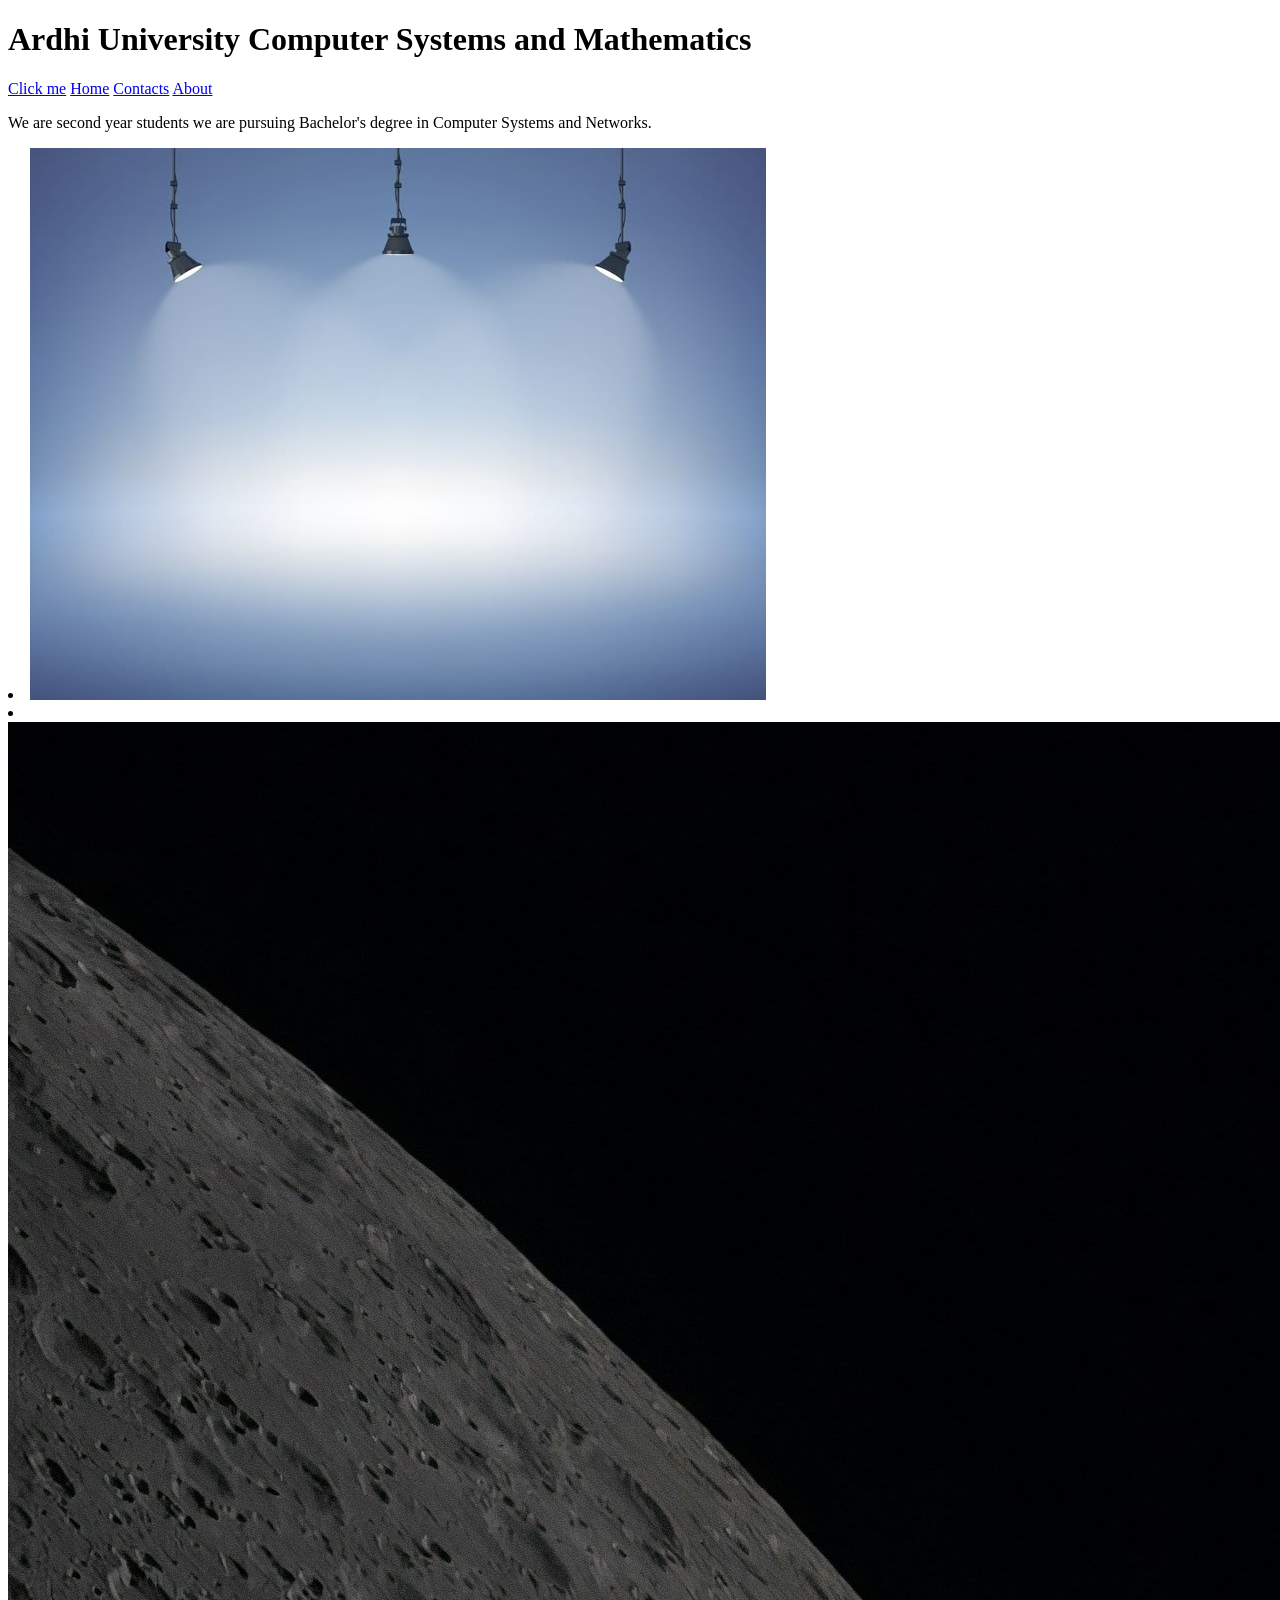
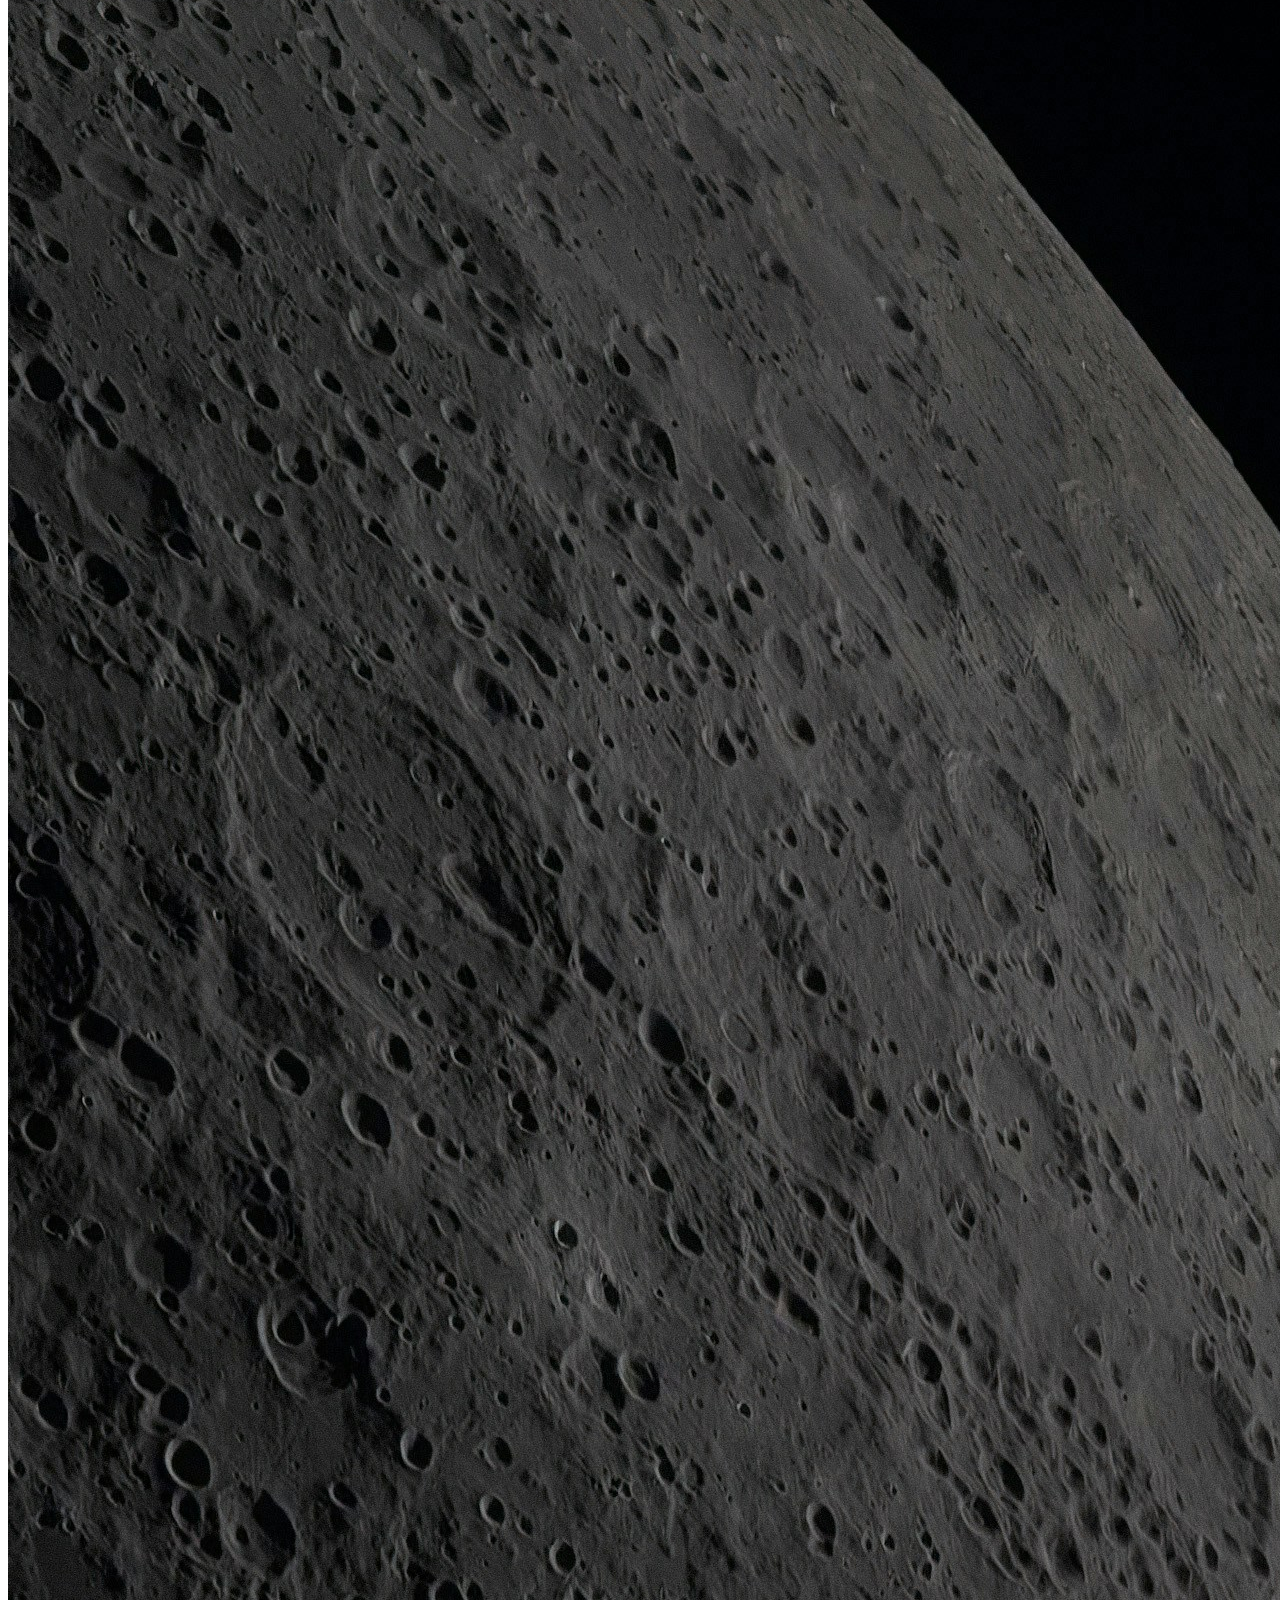
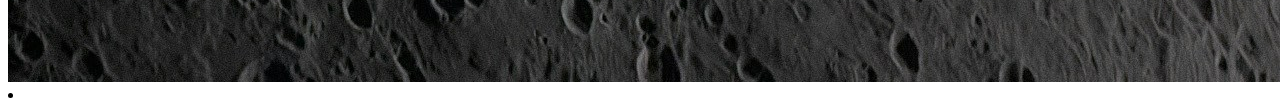
==== week-01/index.html @ 3fa423e5 "add pages" ====
<!DOCTYPE html>
<html lang="en">
<head>
    <meta charset="UTF-8">
    <meta name="viewport" content="width=device-width, initial-scale=1.0">
    <title>GROUP 04</title>
</head>
<body>
    <h1>Ardhi University Computer Systems and Mathematics</h1>
    <a href="www.google.com" >Click me</a>
    <a href="home.html"> Home</a>
    <a href="contact.html"> Contacts</a>
    <a href="About.html"> About</a>
 
    

    <p>We are second year students we are pursuing Bachelor's degree in Computer Systems and Networks.</p>
    <li> <img src="bg1.jpg" alt="A bulb"></li>
    <li><img src="nasa.jpg" alt="A Geometricpattern"> </li>
    <li></li>
    
</body>
</html>
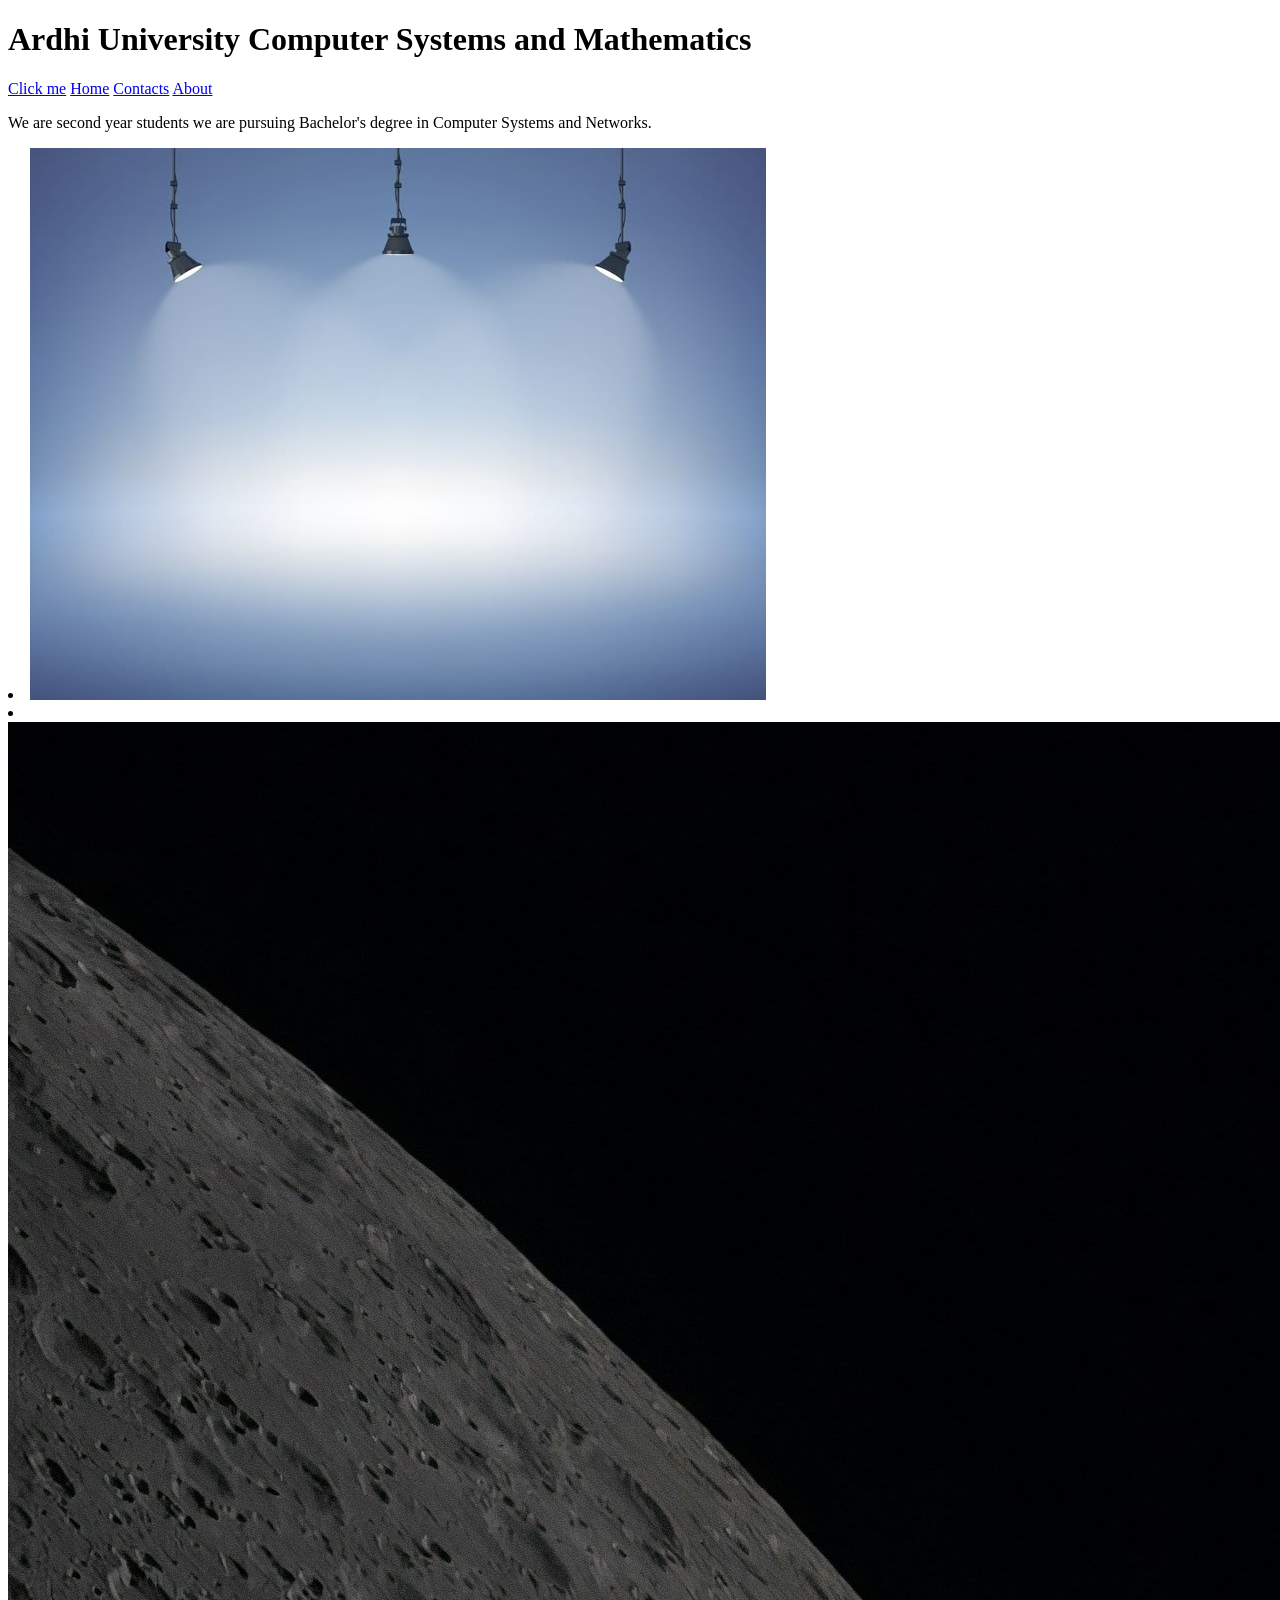
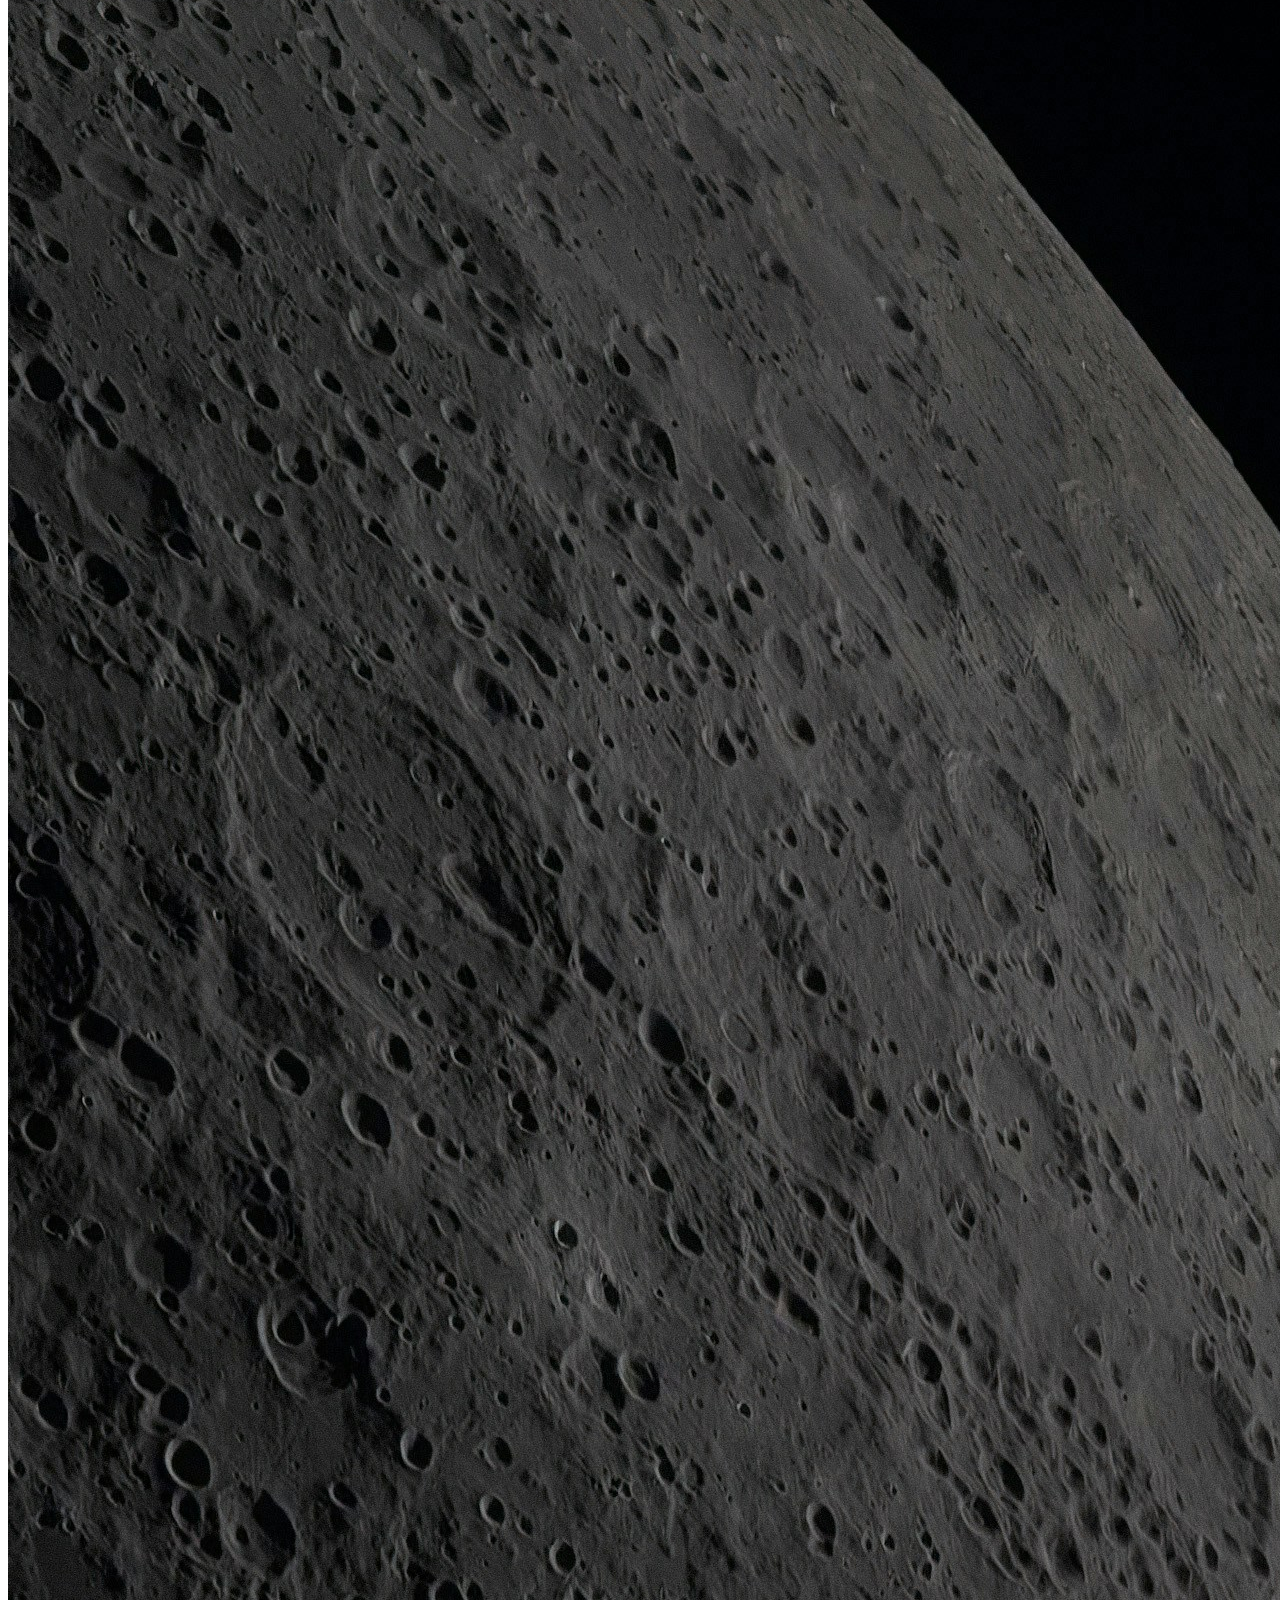
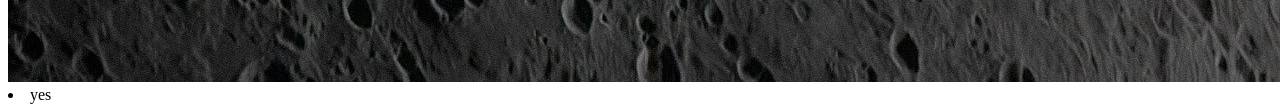
==== commit d938e674: "update pages" ====
--- a/week-01/index.html
+++ b/week-01/index.html
@@ -17,7 +17,7 @@
     <p>We are second year students we are pursuing Bachelor's degree in Computer Systems and Networks.</p>
     <li> <img src="bg1.jpg" alt="A bulb"></li>
     <li><img src="nasa.jpg" alt="A Geometricpattern"> </li>
-    <li></li>
+    <li> yes</li>
     
 </body>
 </html>
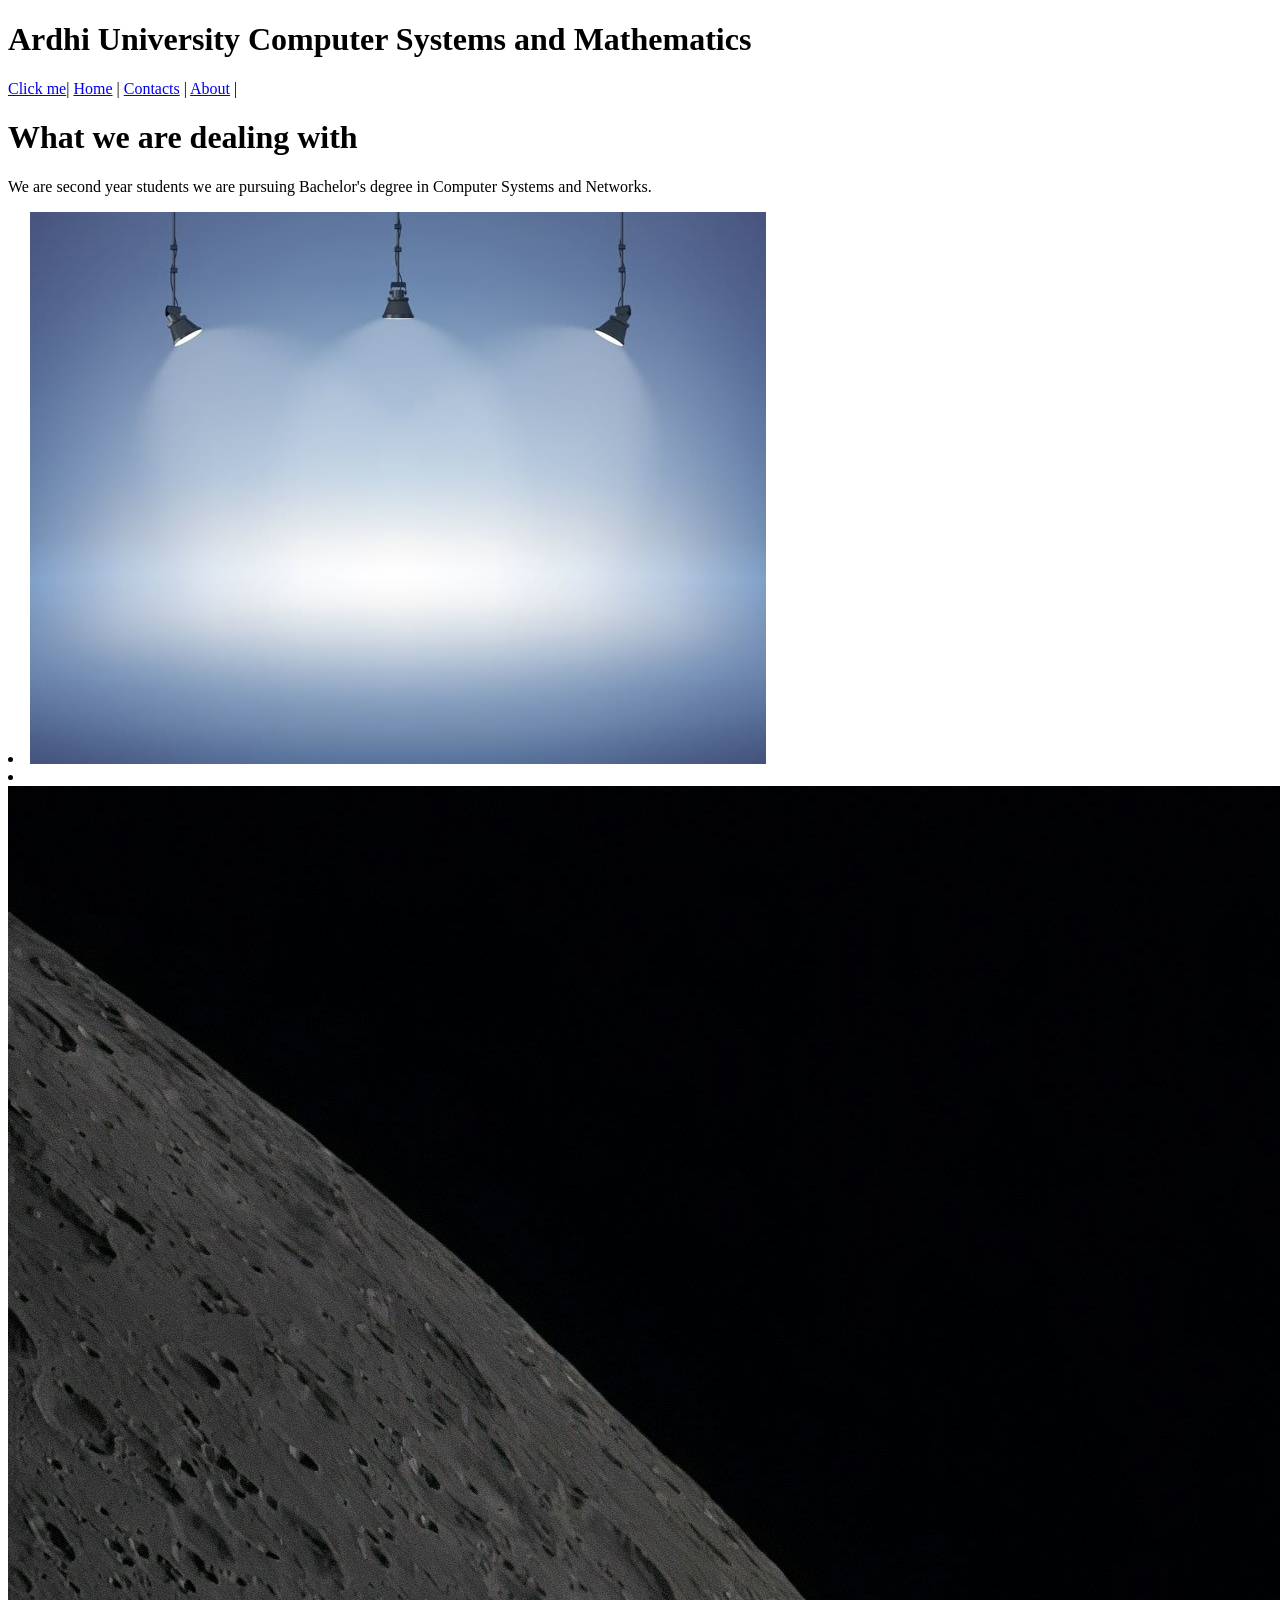
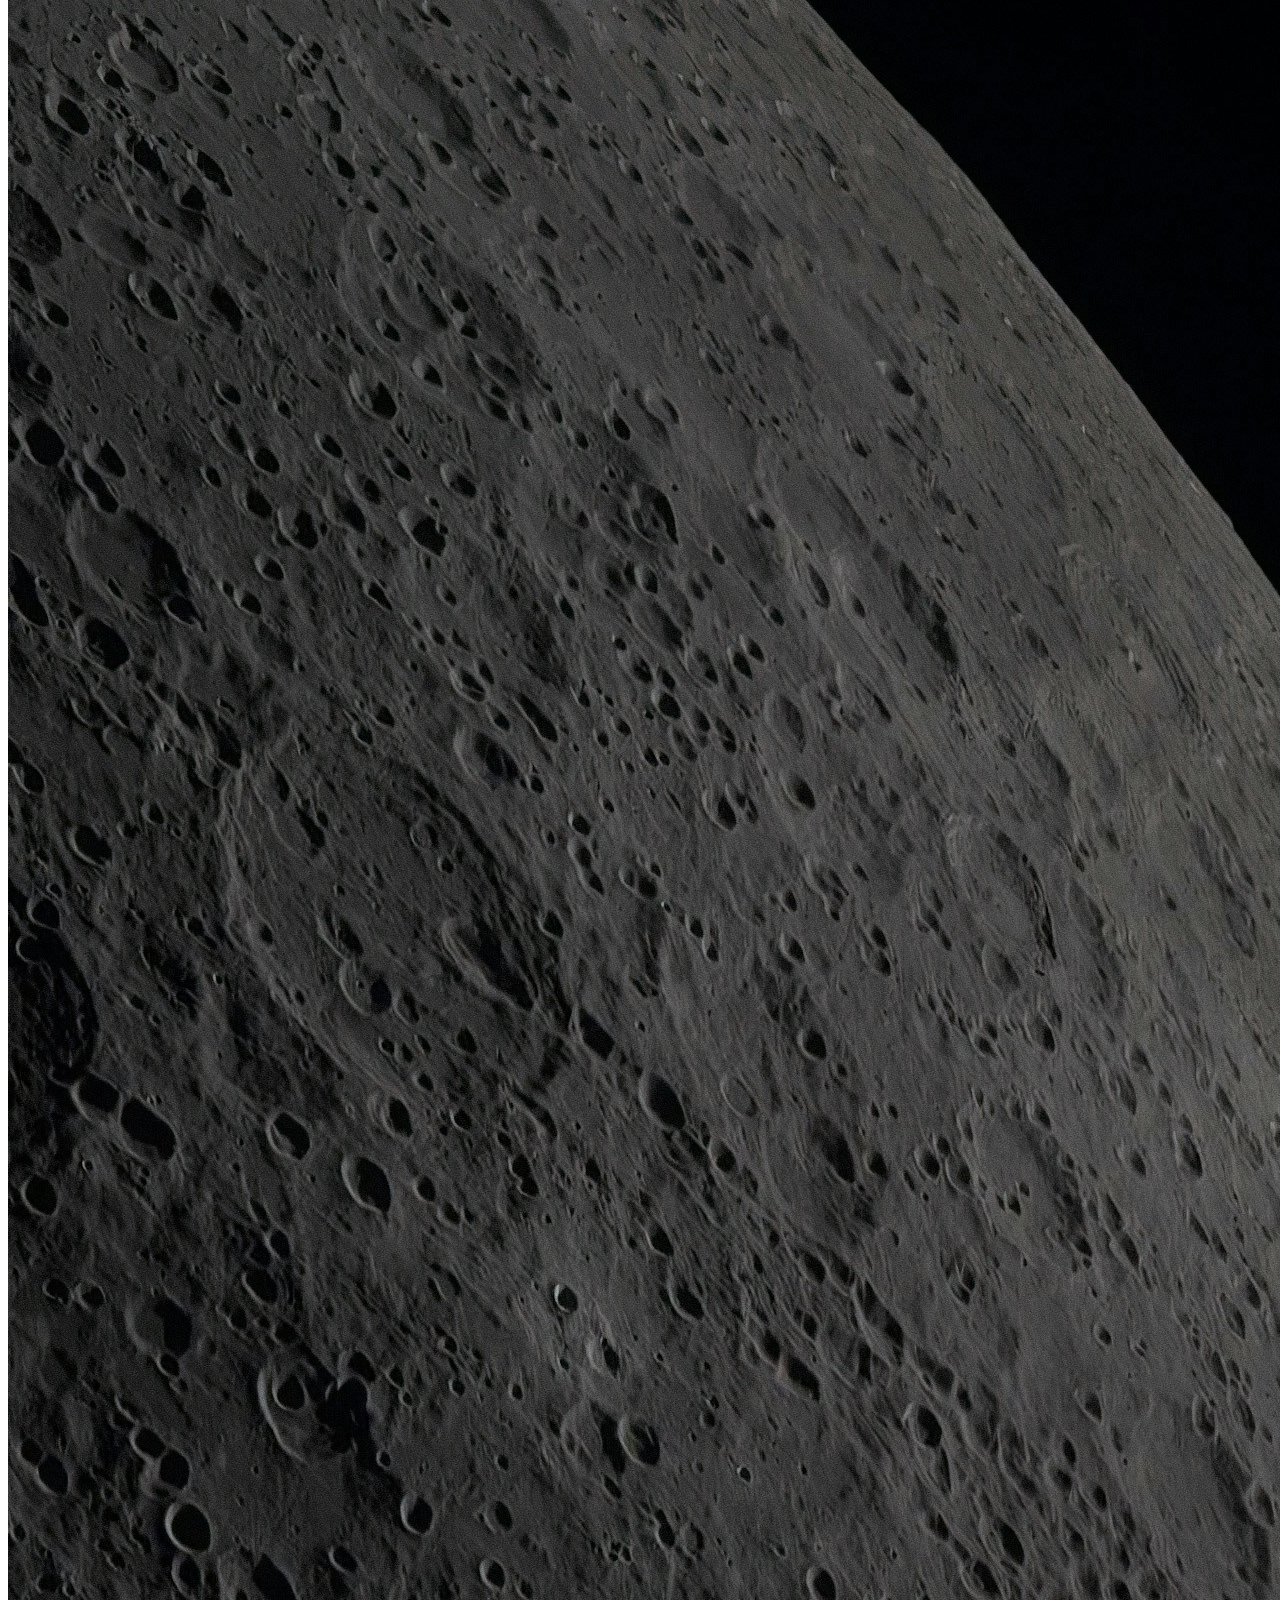
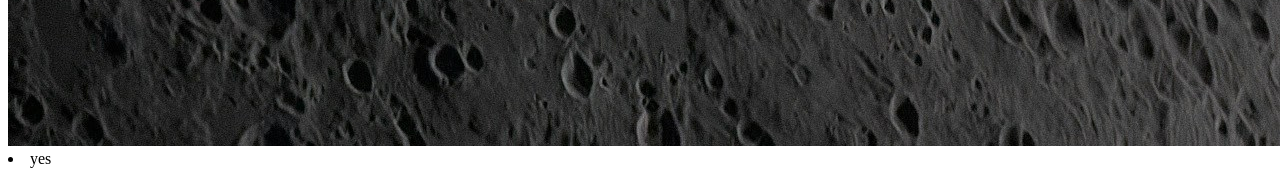
==== commit 4807fa7c: "update navigation" ====
--- a/week-01/index.html
+++ b/week-01/index.html
@@ -7,10 +7,11 @@
 </head>
 <body>
     <h1>Ardhi University Computer Systems and Mathematics</h1>
-    <a href="www.google.com" >Click me</a>
-    <a href="home.html"> Home</a>
-    <a href="contact.html"> Contacts</a>
-    <a href="About.html"> About</a>
+    <a href="https://www.realmadrid.com/en-US" >Click me</a>|
+    <a href="home.html"> Home</a> |
+    <a href="contact.html"> Contacts</a> |
+    <a href="About.html"> About</a> |
+    <h1>What we are dealing with</h1>
  
     
 
